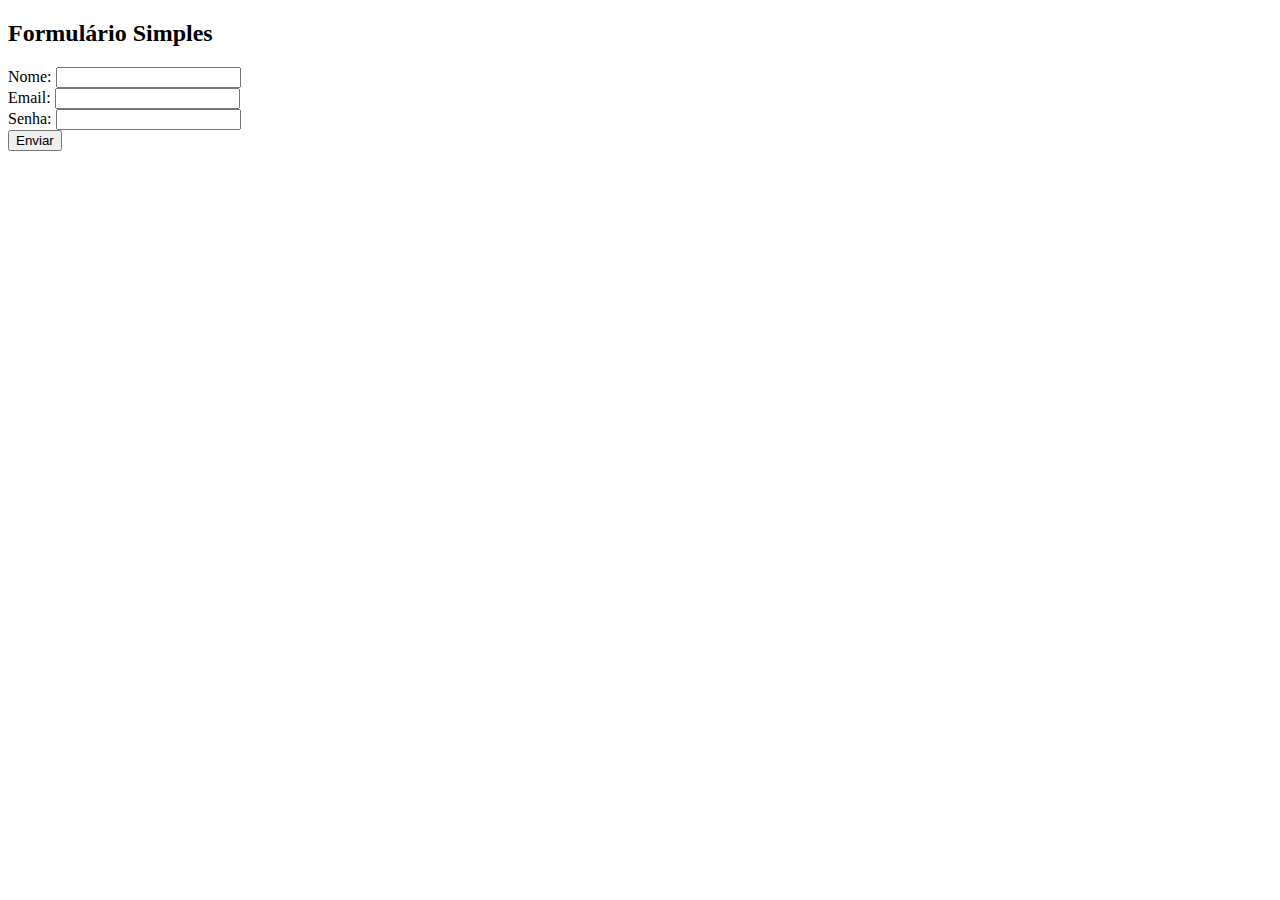
==== formulario.html @ 929fc9f4 "Add files via upload" ====
<!DOCTYPE html>
<html lang="en">
<head>
    <meta charset="UTF-8">
    <meta name="viewport" content="width=device-width, initial-scale=1.0">
    <title>Document</title>
</head>
<body>
    <div class="container">
        <h2>Formulário Simples</h2>
        <form action="#" method="post">
            <div class="form-group">
                <label for="nome">Nome:</label>
                <input type="text" id="nome" name="nome" required>
            </div>
            <div class="form-group">
                <label for="email">Email:</label>
                <input type="email" id="email" name="email" required>
            </div>
            <div class="form-group">
                <label for="senha">Senha:</label>
                <input type="password" id="senha" name="senha" required>
            </div>
            <div class="form-group">
                <input type="submit" value="Enviar">
            </div>
        </form>
    </div>
</body>
</html>
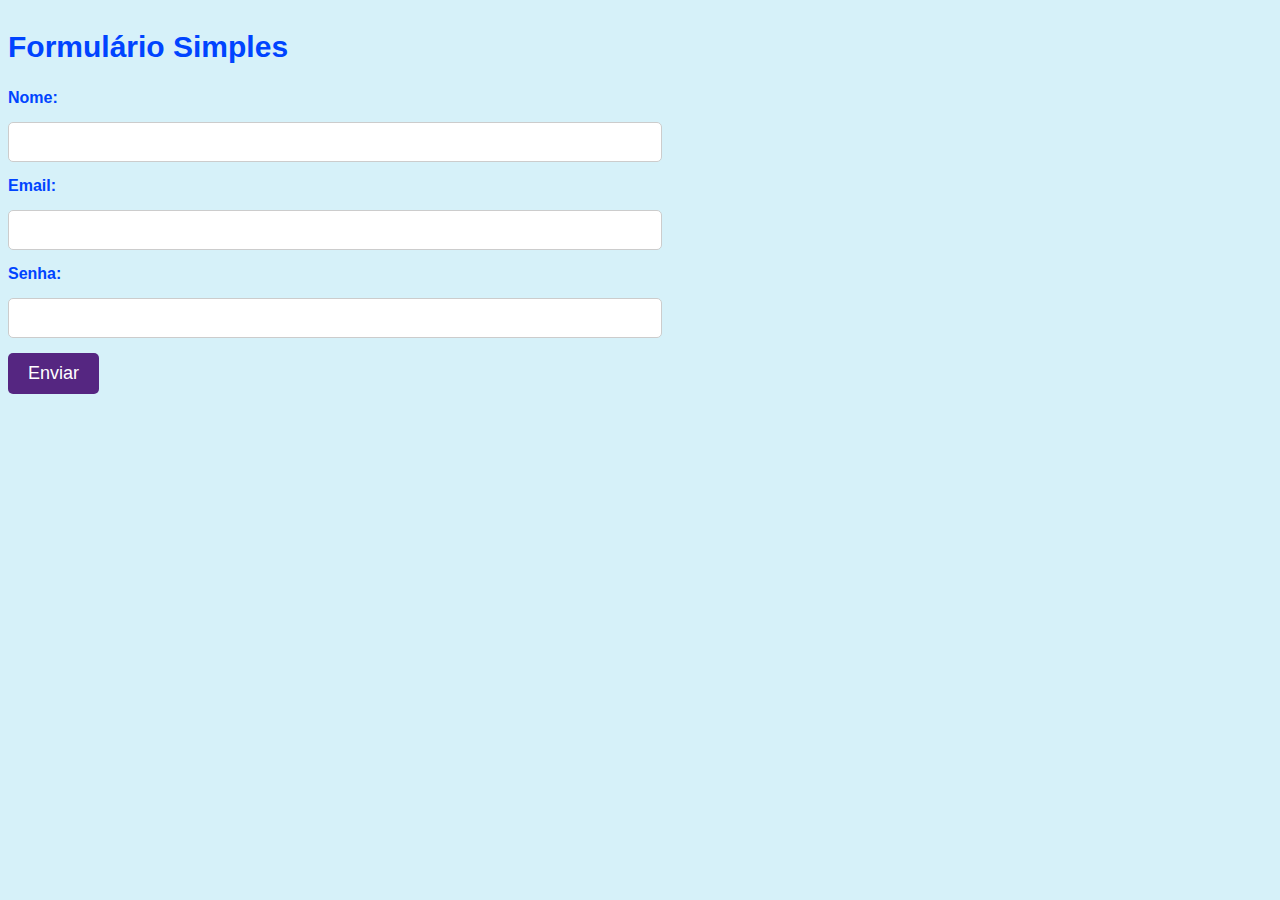
==== commit bcab0c06: "Add files via upload" ====
--- a/formulario.html
+++ b/formulario.html
@@ -1,9 +1,11 @@
 <!DOCTYPE html>
-<html lang="en">
+<html lang="pt-BR">
 <head>
     <meta charset="UTF-8">
     <meta name="viewport" content="width=device-width, initial-scale=1.0">
-    <title>Document</title>
+    <title>Formulário Simples</title>
+    <link rel="stylesheet" href="style.css">
+    <link rel="stylesheet" href="formulario.css"
 </head>
 <body>
     <div class="container">
--- a/style.css
+++ b/style.css
@@ -0,0 +1,87 @@
+body {
+    background-color: rgba(185, 231, 245, 0.589);
+    font-family: Arial, sans-serif;
+    font-size: 16px;
+}
+
+img {
+    width: 700px;
+    max-width: 100%;
+    margin: 0 auto;
+    display: block;
+    text-align: center;
+
+}
+
+nav {
+    background-color: rgb(112, 192, 238);
+    text-align: center;
+    margin: 0px;
+}
+
+nav ul {
+    list-style: none;
+    padding: 0;
+}
+
+nav li {
+    display: inline;
+    margin-right: 90px;
+}
+
+nav a {
+    text-decoration: none;
+    color: rgb(255, 255, 255);
+    font-weight: bold;
+    font-size: 25px;
+}
+
+nav a:hover {
+    color: black;
+}
+
+header {
+    background-color: rgb(111, 171, 194);
+    color: #050505;
+    text-align: center;
+    padding: 15px;
+}
+
+.imagem {
+    display: flex;
+
+}
+
+footer {
+    background-color: rgb(111, 161, 194);
+    color: #050505;
+    text-align: center;
+    padding: 15px;
+}
+
+a:hover {
+    color: #006b96;
+}
+
+a {
+    transition: color 0.3s ease;
+}
+
+.sobre-titulo {
+    font-size: 32px;
+    color: darkblue;
+    margin-bottom: 20px;
+}
+
+.sobre-texto{
+    font-family: Georgia, 'Times New Roman', Times, serif;
+    font-size: 20px;
+    line-height: 2.0;
+    margin-top: 10px;
+}
+
+.sobre-lista{
+    list-style:circle;
+    padding-left: 0;
+    margin-top: 15px;
+}--- a/formulario.css
+++ b/formulario.css
@@ -0,0 +1,38 @@
+h2{
+font-size: 30px;
+margin-top: 30px;
+color: rgb(0, 68, 255);
+}
+
+.form-group{
+    margin-bottom: 15px;
+}
+
+label{
+    display: block;
+    margin-bottom: 15px;
+    font-weight: bold;
+    color: rgb(0, 68, 255);
+}
+
+input[type="text"],
+input[type="email"],
+input[type="password"] {
+    width: 50%;
+    padding: 10px;
+    border: 1px solid #ccc;
+    border-radius: 5px;
+    font-size: 16px;
+}
+
+input[type="submit"] {
+    background-color: rgb(85, 38, 129);
+    color: #fff;
+    padding: 10px 20px;
+    border: none;
+    border-radius: 5px;
+    cursor: pointer;
+    font-size: 18px;
+    transition: background-color 0.3s;
+}
+input[type="submit"]